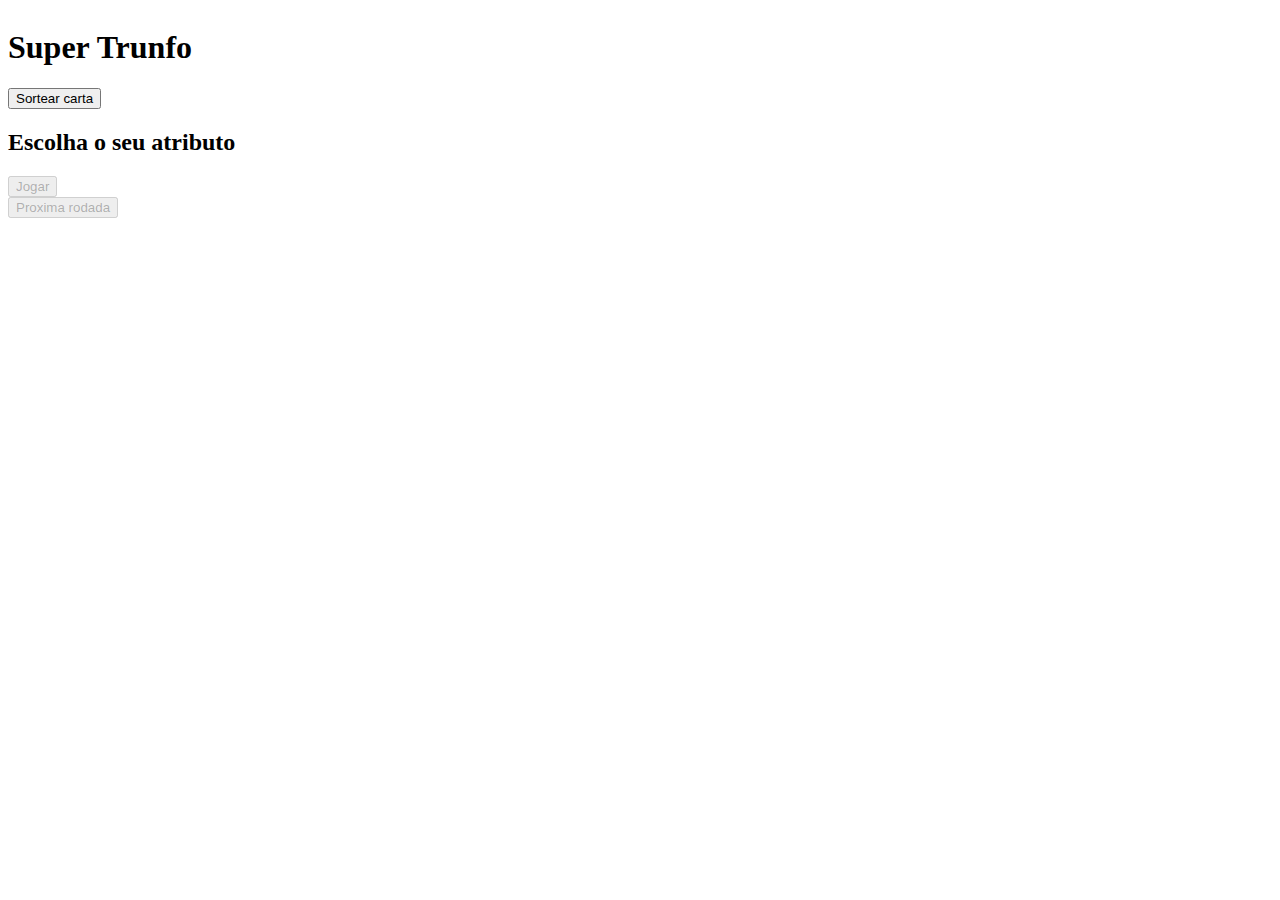
==== index.html @ b153e10c "rinha de avatar" ====
<html>

<head>
    <title>
        Imersão Dev - Aula 09
    </title>
</head>

<body>
   <div id="background"> <div class="container"><style> { 
    color: solid white;
    opacity: 1;
     } </style>
      <img src="https://www.alura.com.br/assets/img/imersoes/dev-2021/logo-imersao-super-trunfo.png" class="page-logo"
            alt="" style="opacity:1;">
        <h1 class="page-title">Super Trunfo</h1>

        <button onclick="sortearCarta()" id="btnSortear">Sortear carta</button>

        <form id="form">
            <h2>Escolha o seu atributo</h2>
            <div class="wrapper">
                <div id="placar"></div>
                <div id="quantidade-cartas"></div>
                <div id="cartas" style="opacity: 1;">
                    <div id="carta-jogador" class="carta"></div>
                    <div id="carta-maquina" class="carta"></div>
                </div>
                <button class="button-jogar" type="button" id="btnJogar" onclick="jogar()"
                    disabled="false">Jogar</button>
            </div>
            <div id="resultado"></div>
            <button type="button" id="btnProximaRodada" onclick="proximaRodada()" disabled="true">Proxima
                rodada</button>
        </form>
    </div>
  </div>
</body>

</html>
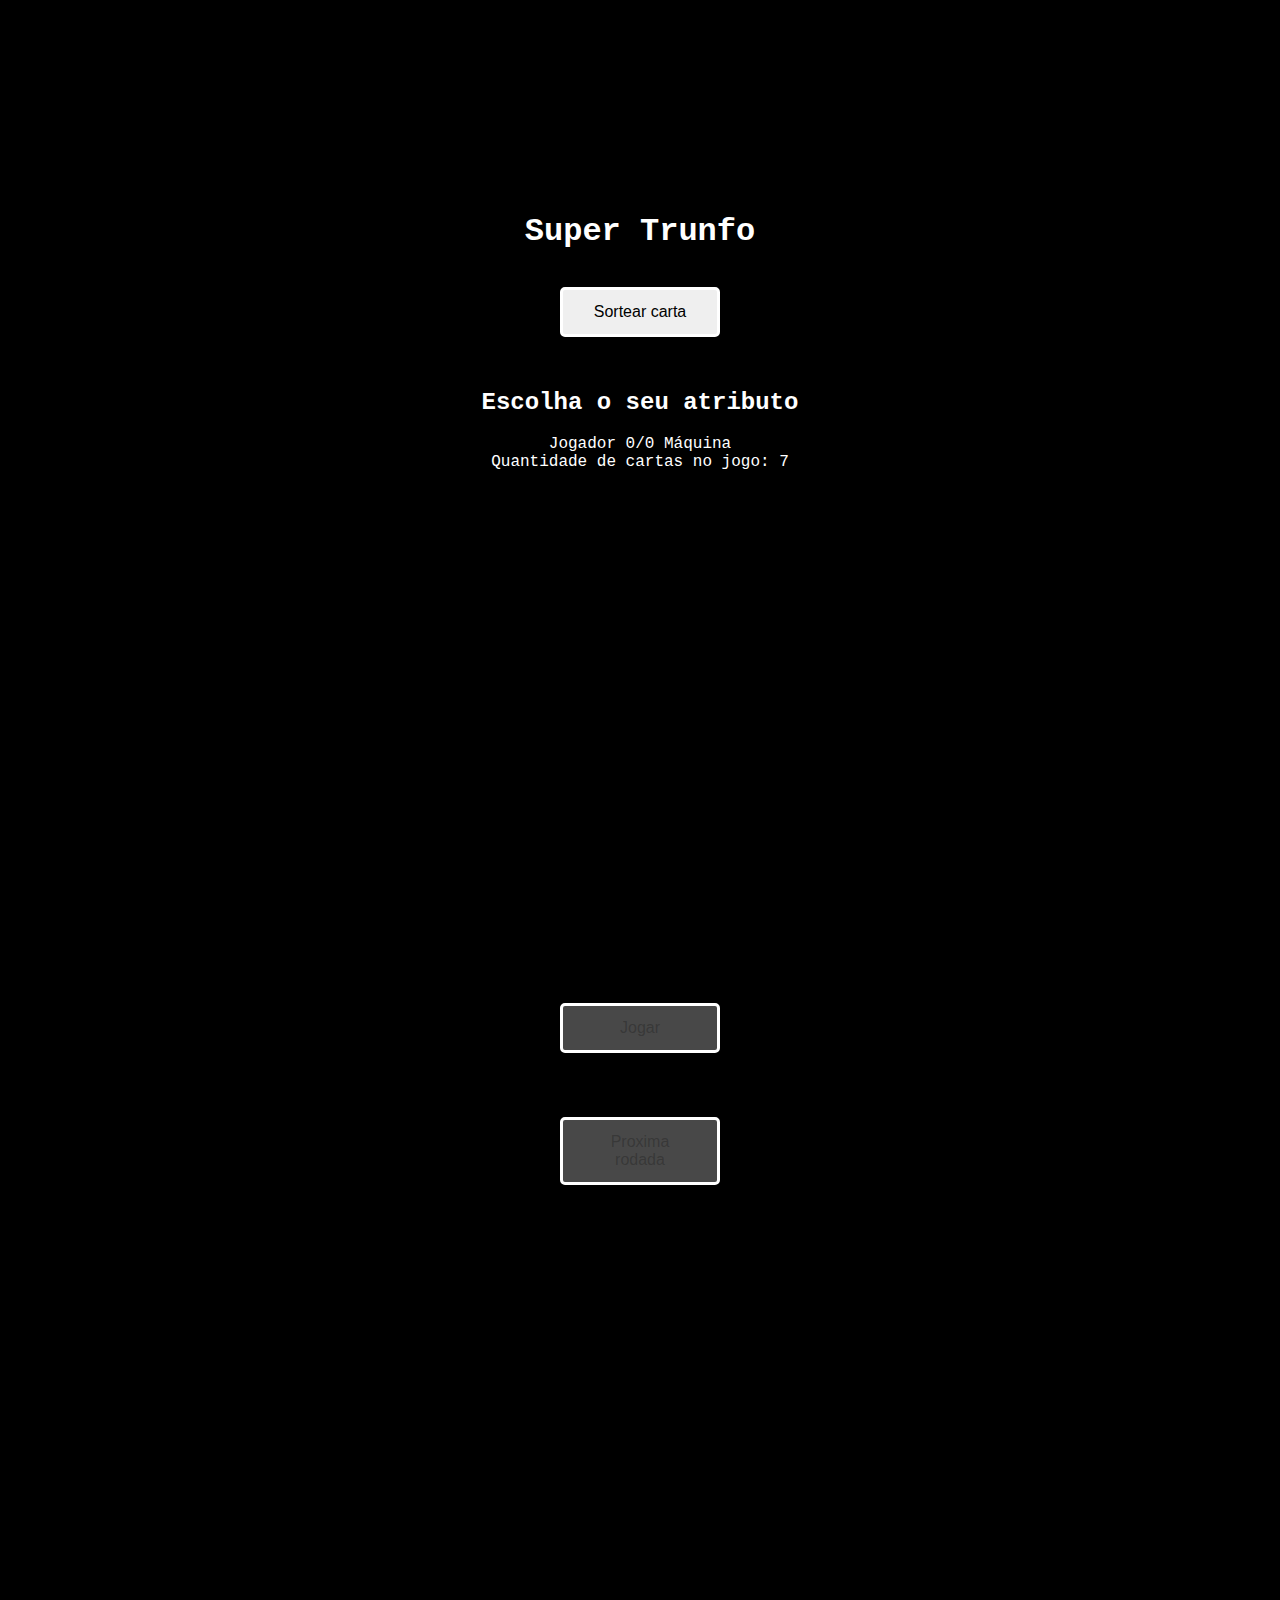
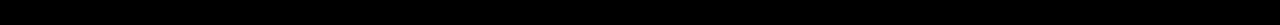
==== commit ac1be8b4: "Update index.html" ====
--- a/index.html
+++ b/index.html
@@ -1,16 +1,16 @@
 <html>
-
+<!DOCTYPE html>
+<html lang="en">
 <head>
-    <title>
-        Imersão Dev - Aula 09
-    </title>
+    <meta charset="UTF-8">
+    <meta http-equiv="X-UA-Compatible" content="IE=edge">
+    <meta name="viewport" content="width=device-width, initial-scale=1.0">
+    <link rel="stylesheet" href="./avatar.css" />
+    <title>Imersão Dev - Rinha de Avatar</title>
 </head>
 
 <body>
-   <div id="background"> <div class="container"><style> { 
-    color: solid white;
-    opacity: 1;
-     } </style>
+   <div id="background"> <div class="container">
       <img src="https://www.alura.com.br/assets/img/imersoes/dev-2021/logo-imersao-super-trunfo.png" class="page-logo"
             alt="" style="opacity:1;">
         <h1 class="page-title">Super Trunfo</h1>
@@ -36,5 +36,6 @@
     </div>
   </div>
 </body>
-
-</html>+<script src="./avatar.js"></script>
+    
+</html>
--- a/avatar.css
+++ b/avatar.css
@@ -0,0 +1,151 @@
+body {
+    font-family: 'Roboto Mono', monospace;
+    min-height: 854px;
+    background-image: url('https://cdn.falauniversidades.com.br/wp-content/uploads/2020/07/14140912/Mapa-Avatar.jpg');
+    background-color: #000000;
+    background-size: cover;
+    background-position: center top;
+    background-repeat: no-repeat;
+    padding-bottom: 20vh;
+
+}
+
+#background {
+  background-color: rgba(0,0,0,0.65);
+}
+
+#background .container {
+    text-align: center;
+    padding: 200px;   
+    color: solid white;
+    opacity: 1;
+}
+
+.page-title {
+    color: white;
+    margin: 5px 0;
+}
+
+button {
+    width: 10rem;
+    max-width: 10rem;
+    padding: .8rem 1.5rem;
+    margin: 2rem auto;
+    border-radius: 5px;
+    border: solid white;
+    font-size: 1rem;
+    opacity: 1;
+}
+
+h2 {
+    color: white;
+    opacity: 1;
+    
+}
+
+#carta-jogador, #carta-maquina {
+    width: 360px;
+    height: 500px;
+    overflow: auto;
+    border-radius: 10px;
+    margin-bottom: 20px;
+    margin: 0 auto;
+    display: flex;
+    align-items: flex-end;
+    position: relative;
+    background-size: 350px 300px;
+    background-repeat: no-repeat;
+    background-position-x: 10px;
+    background-position-y: 5px;
+    border-radius: 33px;
+    opacity: 1;
+}
+
+#carta-jogador h3 {
+  opacity: 1;  
+  text-align: center;
+}
+
+.carta-imagem {
+    border: 1px solid white;
+    height: 100px;
+    margin: 10px;
+    opacity: 1;
+}
+
+.carta-imagem img {
+    width: 100%;
+    height: 100%;
+    opacity: 1;
+}
+
+.carta-status {
+    height: 160px;
+    margin: 2rem;
+    color: solid white;
+    z-index: 2;
+    opacity: 1;
+}
+
+.carta-status input {
+    margin: 20px 10px;
+    opacity: 1;
+}
+
+.carta-status p {
+    margin-bottom: 2rem;
+    opacity: 1;
+}
+
+.resultado-final {
+    color: black;
+    font-size: 2rem;
+    text-transform: uppercase;
+    font-weigth: bolder;
+    padding: 1rem;
+    border: 2px solid white;
+    background-color: white;
+    opacity: 1;
+}
+
+.--spacing {
+    margin-left: 2.5rem;
+}
+
+form {
+    display: flex;
+    flex-direction: column;
+}
+
+.wrapper {
+    display: flex;
+    flex-direction: column;
+}
+
+.carta-subtitle {
+    z-index: 2;
+    position: absolute;
+    top: 16px;
+    left: 37px;
+    font-weight: 800;
+    text-transform: uppercase;
+    opacity: 1;
+}
+
+#cartas {
+    width: 100%;
+    display: flex;
+    justify-content: space-between;
+   opacity: 1;
+}
+
+#placar, #quantidade-cartas {
+    color: white;
+    opacity: 1;
+}
+
+.container { 
+    color: solid white;
+    opacity: 1;
+}
+
